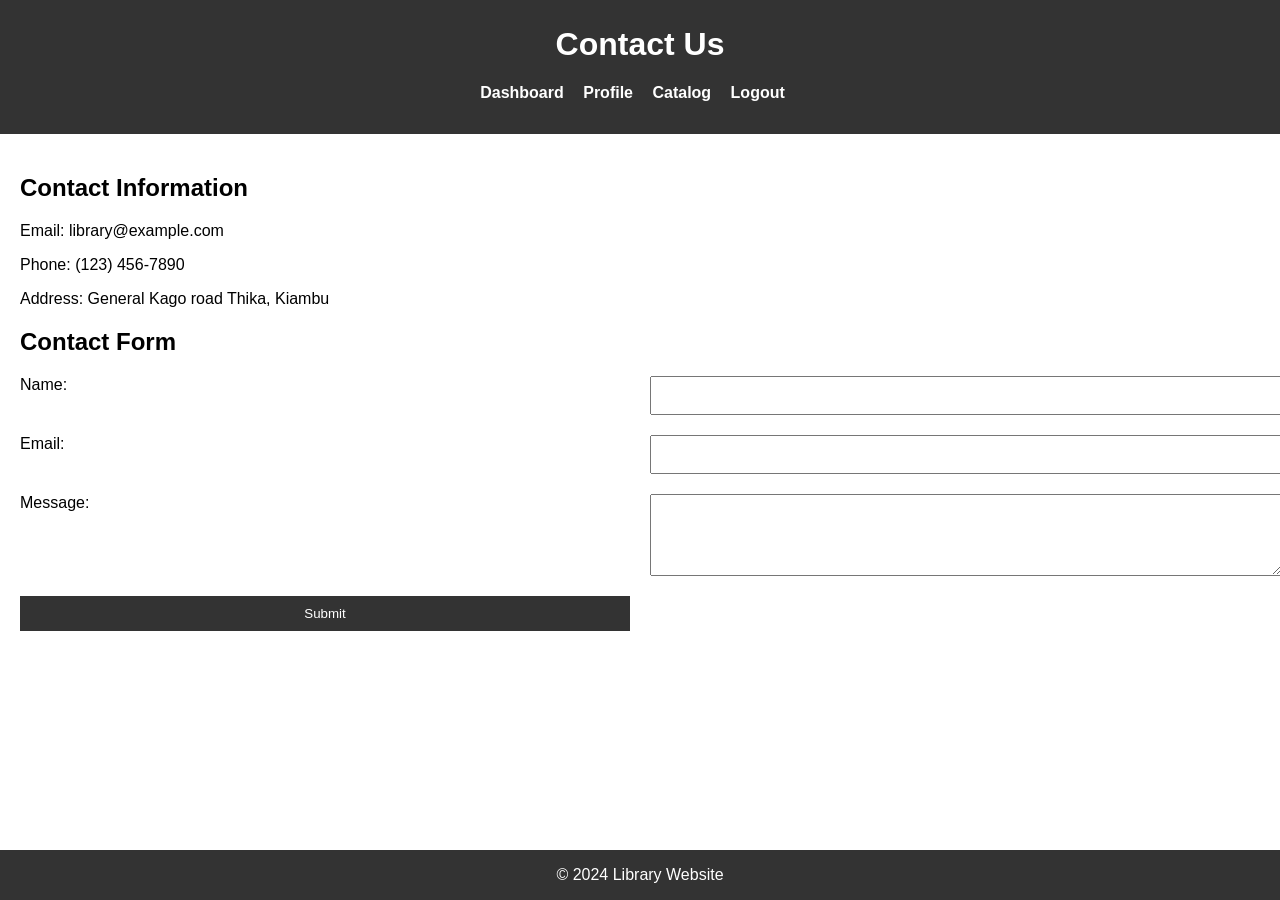
==== Derrick/contacts.html @ ad4463df "First Commit" ====
<!DOCTYPE html>
<html lang="en">
<head>
    <style>
        body {
            background-color: white;        
          /* background-image: url('images/SunsetBackground.jpg');
          background-repeat: no-repeat;
          background-attachment: fixed;
          background-size: 100% 100%; */
             }
        </style>
    <meta charset="UTF-8">
    <meta name="viewport" content="width=device-width, initial-scale=1.0">
    <link rel="stylesheet" href="contacts.css">
    <title>Contact/Support</title>
</head>
<body>

    <header>
        <h1>Contact Us</h1>
        <nav>
            <ul>
                <li><a href="derrick.html">Dashboard</a></li>
                <li><a href="profile.html">Profile</a></li>
                <li><a href="catalog.html">Catalog</a></li>
                <li><a href="logout.html">Logout</a></li>
            </ul>
        </nav>
    </header>

    <main>
        <section id="contact-info">
            <h2>Contact Information</h2>
            <p>Email: library@example.com</p>
            <p>Phone: (123) 456-7890</p>
            <p>Address: General Kago road Thika, Kiambu</p>
        </section>

        <section id="contact-form">
            <h2>Contact Form</h2>
            <form action="#" method="post">
                <label for="name">Name:</label>
                <input type="text" id="name" name="name" required>

                <label for="email">Email:</label>
                <input type="email" id="email" name="email" required>

                <label for="message">Message:</label>
                <textarea id="message" name="message" rows="4" required></textarea>

                <button type="submit">Submit</button>
            </form>
        </section>
    </main>

    <footer>
        <p>&copy; 2024 Library Website</p>
    </footer>

</body>
</html>
---- Derrick/contacts.css ----
body {
    font-family: 'Arial', sans-serif;
    margin: 0;
    padding: 0;
}

header {
    background-color: #333;
    color: white;
    text-align: center;
    padding: 1em 0;
}
h1{
    font-size: xx-large;
    margin-top: 10px;
}

nav ul {
    list-style-type: none;
    padding: 0;
}

nav li {
    display: inline;
    margin-right: 15px;
}

nav a {
    color: white;
    text-decoration: none;
    font-weight: bold;
}

main {
    padding: 20px;
}

section {
    margin-bottom: 20px;
}

#contact-form form {
    display: grid;
    grid-template-columns: 1fr 1fr;
    gap: 20px;
}

label {
    display: block;
    margin-bottom: 5px;
}

input, textarea {
    width: 100%;
    padding: 10px;
}

button {
    padding: 10px;
    background-color: #333;
    color: white;
    border: none;
    cursor: pointer;
}

footer {
    background-color: #333;
    color: white;
    text-align: center;
    height: fit-content;
    position: fixed;
    width: 100%;
    bottom: 0;
    margin-top: 10px;
}
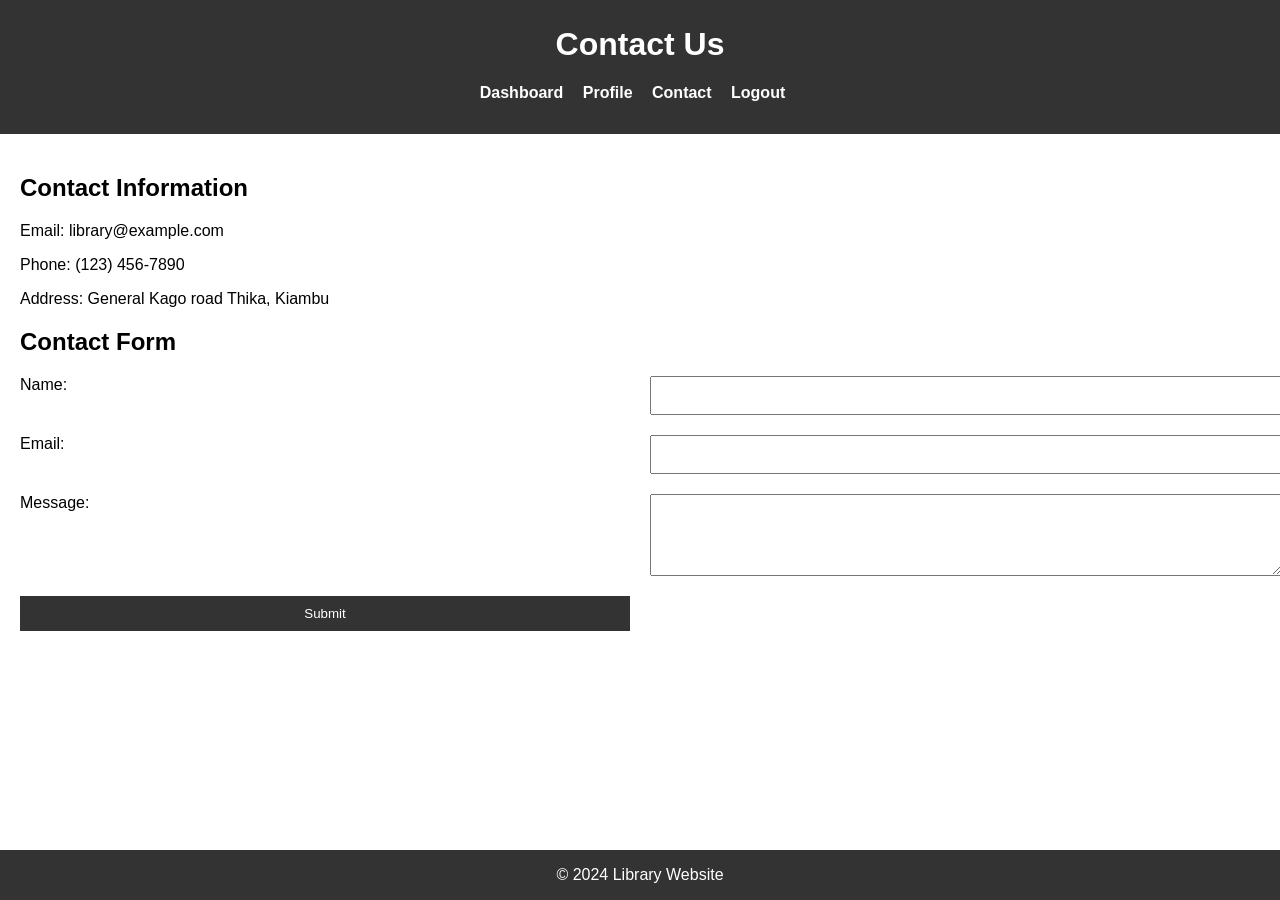
==== commit 809adb51: "Code Updated" ====
--- a/Derrick/contacts.html
+++ b/Derrick/contacts.html
@@ -23,7 +23,7 @@
             <ul>
                 <li><a href="derrick.html">Dashboard</a></li>
                 <li><a href="profile.html">Profile</a></li>
-                <li><a href="catalog.html">Catalog</a></li>
+                <li><a href="contacts.html">Contact</a></li>
                 <li><a href="logout.html">Logout</a></li>
             </ul>
         </nav>
